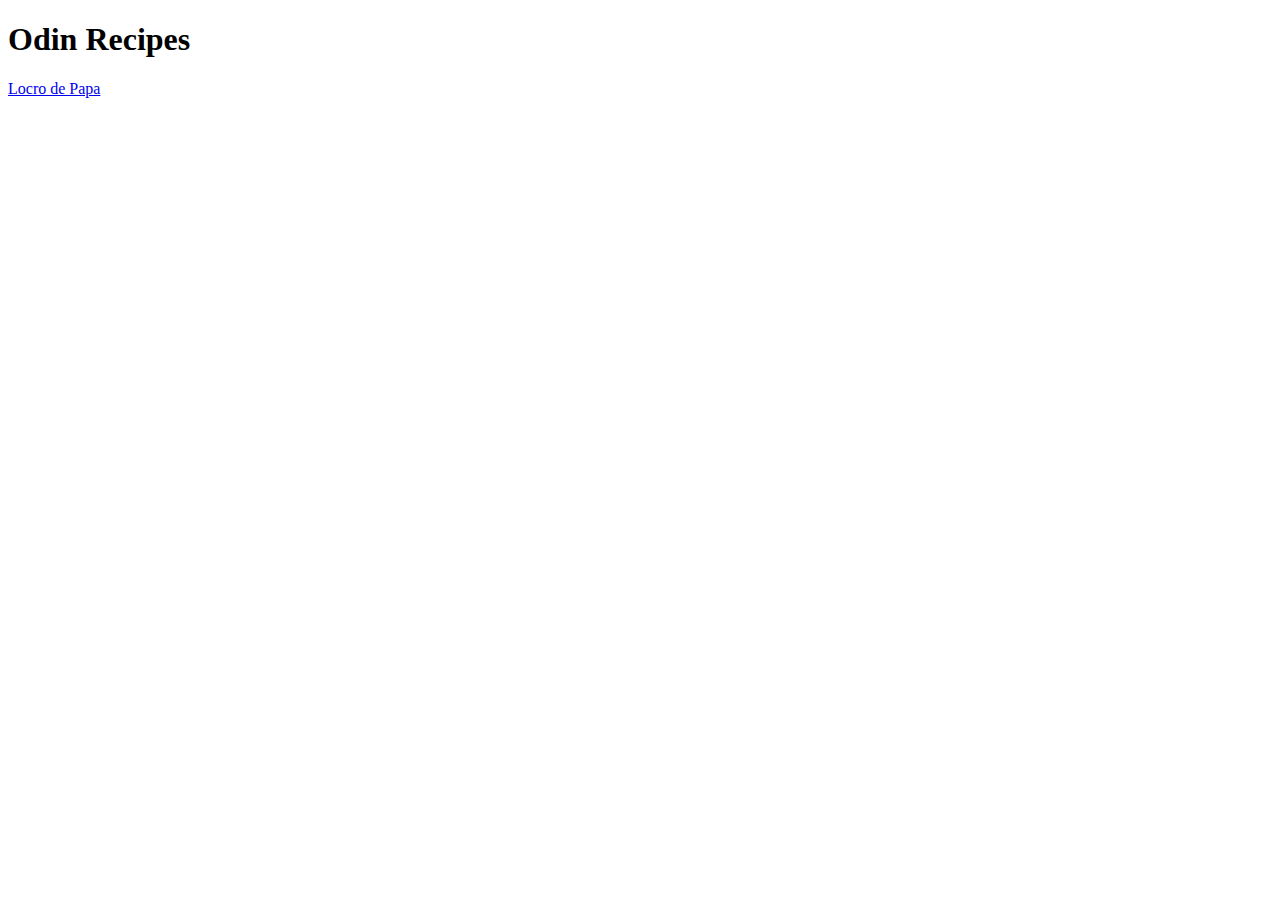
==== index.html @ 706af156 "" ====
<!DOCTYPE html>
<html lang="en">
<head>
    <meta charset="UTF-8">
    <meta http-equiv="X-UA-Compatible" content="IE=edge">
    <meta name="viewport" content="width=device-width, initial-scale=1.0">
    <title>Odin Recipest</title>
</head>
<body>

    <h1>Odin Recipes</h1>
    <a href="recipes/locro.html">Locro de Papa</a>
    
</body>
</html>
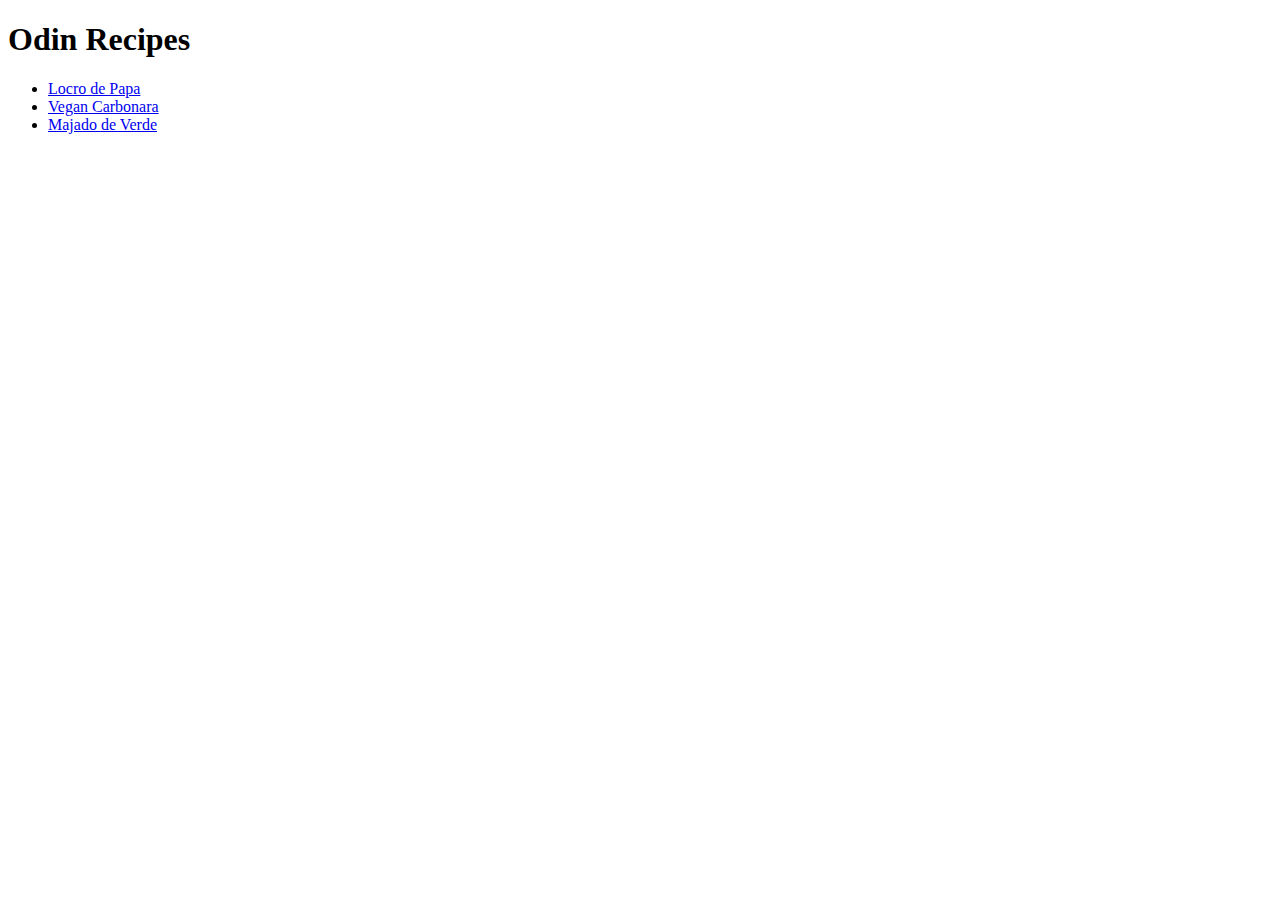
==== commit d5791e2c: "add more recipes" ====
--- a/index.html
+++ b/index.html
@@ -9,7 +9,18 @@
 <body>
 
     <h1>Odin Recipes</h1>
-    <a href="recipes/locro.html">Locro de Papa</a>
-    
+    <ul>
+        <li>
+        <a href="recipes/locro.html">Locro de Papa</a>
+        </li>
+        <li>
+            <a href="recipes/carbonara.html">Vegan Carbonara</a>
+        </li>
+        <li>
+            <a href="recipes/majado.html">Majado de Verde</a>
+        </li>
+
+
+    </ul>
 </body>
 </html>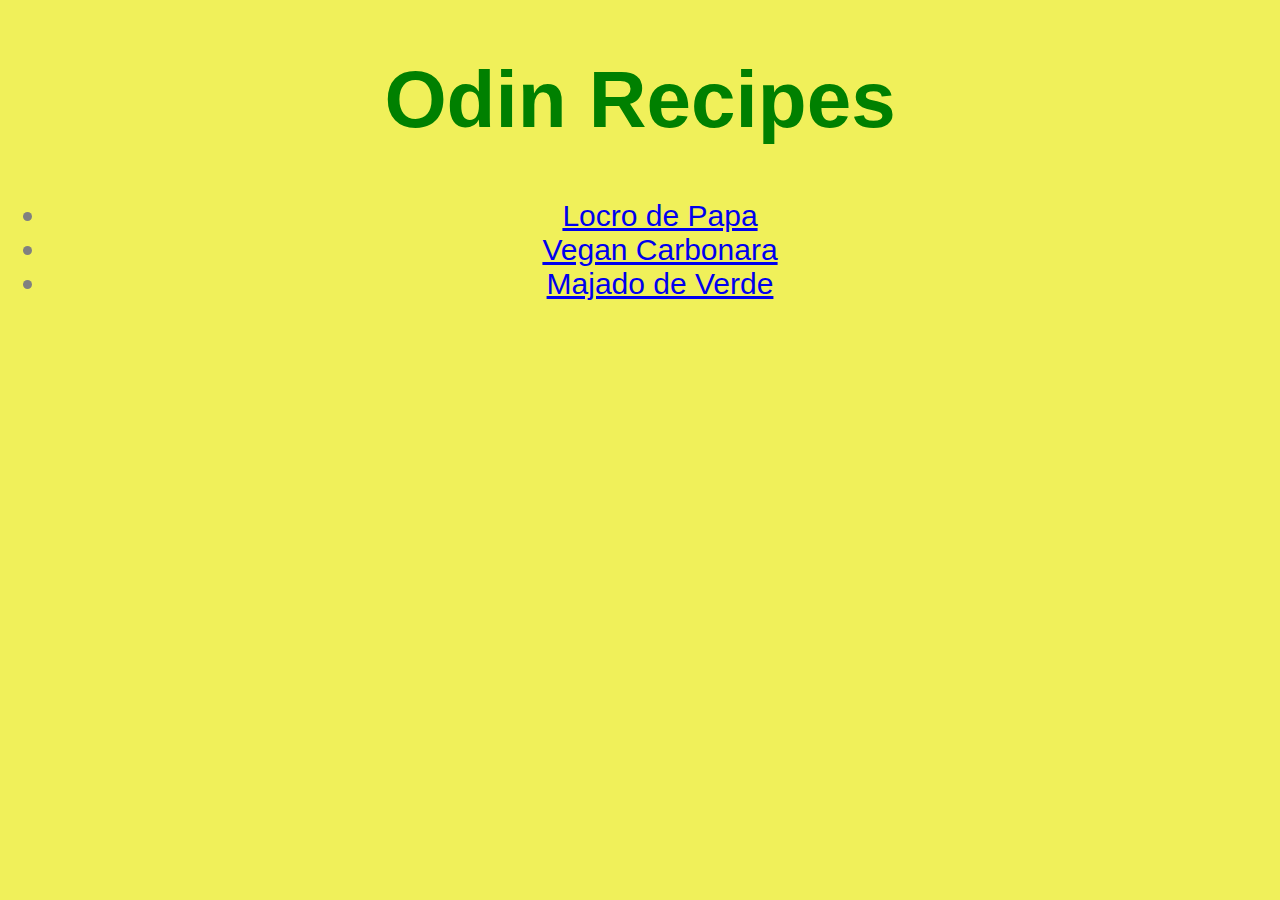
==== commit 43911252: "Ad basic style to odin-recipes.html" ====
--- a/index.html
+++ b/index.html
@@ -4,12 +4,13 @@
     <meta charset="UTF-8">
     <meta http-equiv="X-UA-Compatible" content="IE=edge">
     <meta name="viewport" content="width=device-width, initial-scale=1.0">
+    <link rel="stylesheet" href="style.css">
     <title>Odin Recipest</title>
 </head>
 <body>
 
-    <h1>Odin Recipes</h1>
-    <ul>
+    <h1 class="title">Odin Recipes</h1>
+    <ul class="recipe-list">
         <li>
         <a href="recipes/locro.html">Locro de Papa</a>
         </li>
--- a/style.css
+++ b/style.css
@@ -0,0 +1,17 @@
+body {
+    font-family: Verdana, Geneva, Tahoma, sans-serif;
+    background-color: rgb(240, 240, 90);
+}
+
+.title {
+    font-family: helvetica, Arial, sans serif;
+    font-size: 80px;
+    text-align: center;
+    color: green
+}
+ 
+.recipe-list li {
+    font-size: 30px;
+    color: grey;
+    text-align: center;
+}
